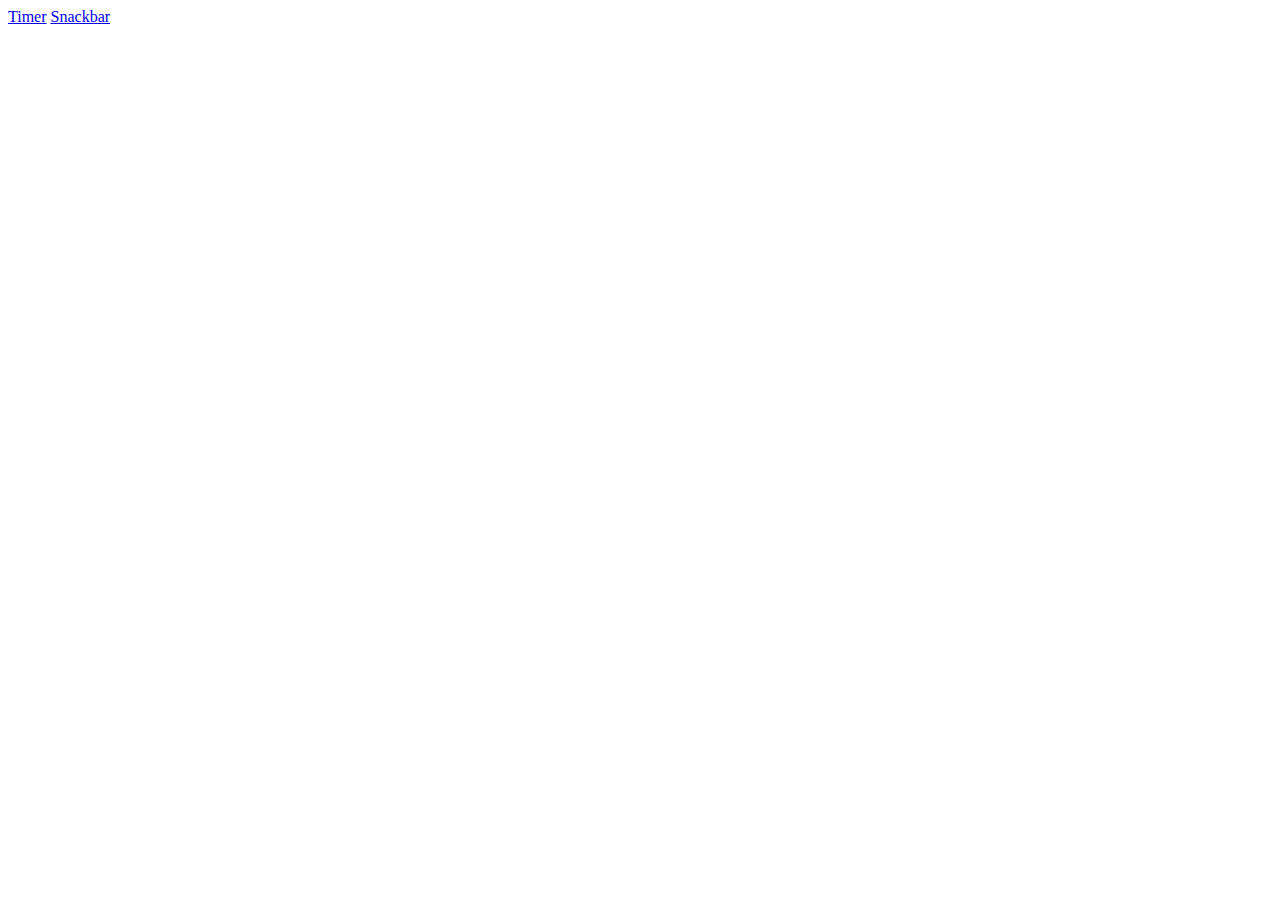
==== index.html @ 017f9071 "Deploying to gh-pages from @ Vikto0004/goit-js-hw-10@f9d95f289ef0bf4d3881998aa6723cdcd00cdf77 🚀" ====
<!DOCTYPE html>
<html lang="en">
  <head>
    <meta charset="UTF-8" />
    <link rel="icon" type="image/svg+xml" href="/goit-js-hw-10/favicon.svg" />
    <meta name="viewport" content="width=device-width, initial-scale=1.0" />
    <title>Vanilla App Template</title>
    
    <script type="module" crossorigin src="/goit-js-hw-10/assets/modulepreload-polyfill-3cfb730f.js"></script>
    <link rel="stylesheet" href="/goit-js-hw-10/assets/index-c36c6b47.css">
  </head>
  <body>
    <div class="container-links">
      <a href="./1-timer.html">Timer</a>
      <a href="./2-snackbar.html">Snackbar</a>
    </div>
    
  </body>
</html>
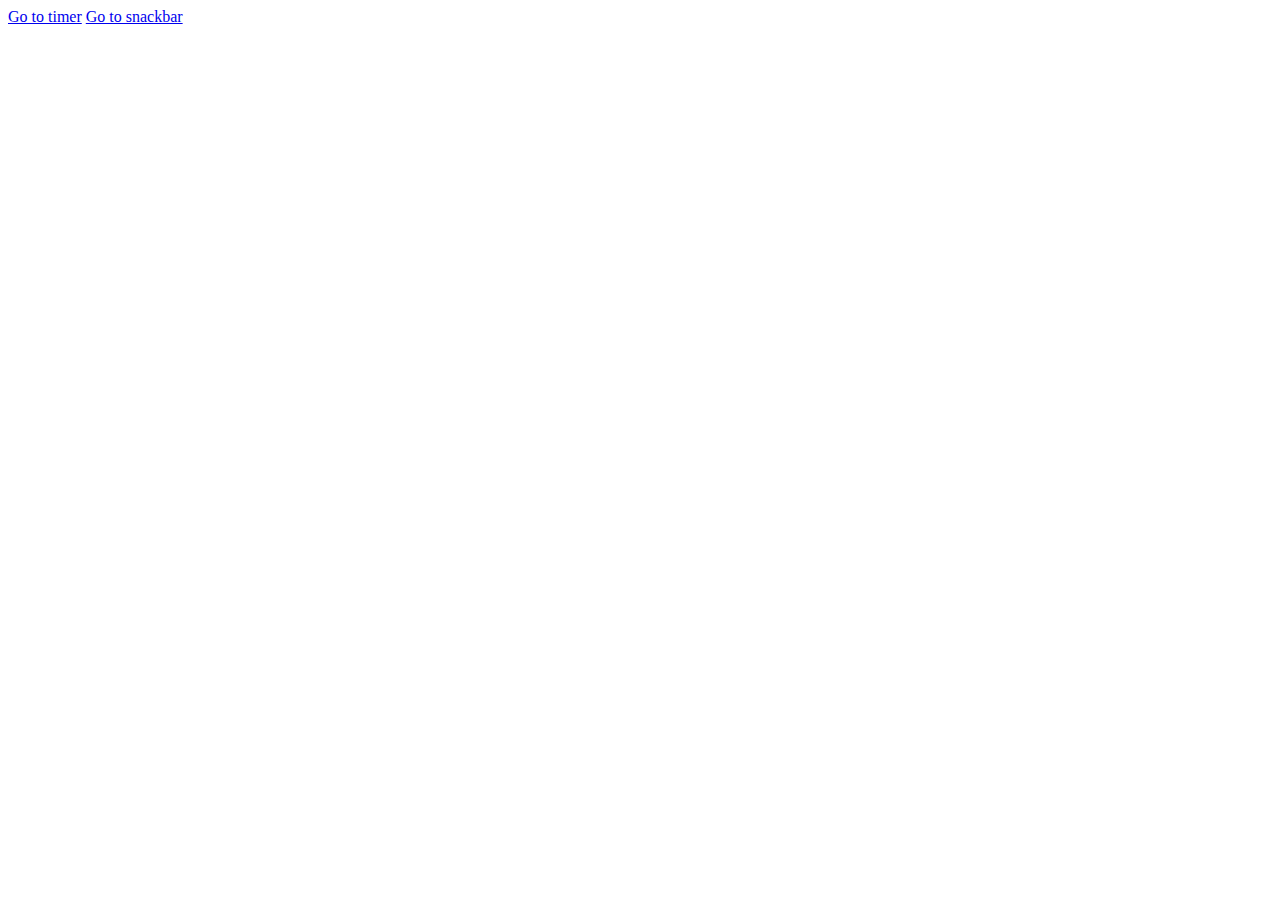
==== commit 2f86b2ef: "Deploying to gh-pages from @ Vikto0004/goit-js-hw-10@ed9dcf9fb3fe34e107673502ebb472eee2c43ab3 🚀" ====
--- a/index.html
+++ b/index.html
@@ -4,15 +4,15 @@
     <meta charset="UTF-8" />
     <link rel="icon" type="image/svg+xml" href="/goit-js-hw-10/favicon.svg" />
     <meta name="viewport" content="width=device-width, initial-scale=1.0" />
-    <title>Vanilla App Template</title>
+    <title>Task</title>
     
     <script type="module" crossorigin src="/goit-js-hw-10/assets/modulepreload-polyfill-3cfb730f.js"></script>
-    <link rel="stylesheet" href="/goit-js-hw-10/assets/index-c36c6b47.css">
+    <link rel="stylesheet" href="/goit-js-hw-10/assets/index-da140a06.css">
   </head>
   <body>
     <div class="container-links">
-      <a href="./1-timer.html">Timer</a>
-      <a href="./2-snackbar.html">Snackbar</a>
+      <a href="./1-timer.html">Go to timer</a>
+      <a href="./2-snackbar.html">Go to snackbar</a>
     </div>
     
   </body>
